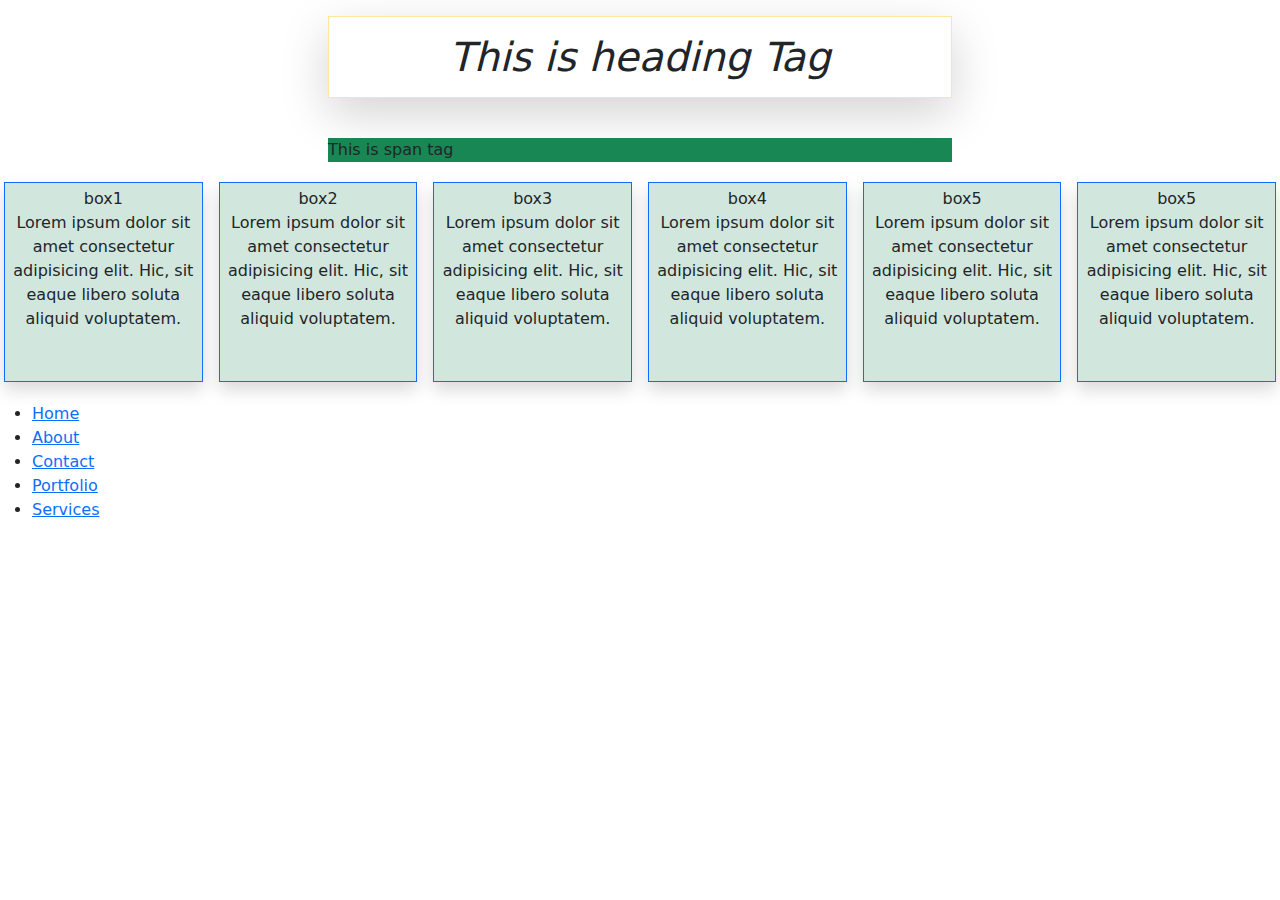
==== index.html @ d581b941 "first bootstrap work completed" ====
<!DOCTYPE html>
<html lang="en">
<head>
    <meta charset="UTF-8">
    <meta http-equiv="X-UA-Compatible" content="IE=edge">
    <meta name="viewport" content="width=device-width, initial-scale=1.0">
    <title>Document</title>
    <link rel="stylesheet" href="https://cdn.jsdelivr.net/npm/bootstrap@5.3.0-alpha1/dist/css/bootstrap.min.css">
    <link rel="stylesheet" href="style.css">
    <script src="https://cdn.jsdelivr.net/npm/bootstrap@5.3.0-alpha1/dist/js/bootstrap.bundle.min.js"></script>

</head>
<body>
    <div class="h1 p-3">
        <h1 class="bs-primary bs-success-bg-subtle text-center shadow-lg w-50 p-3 border-primary fst-italic m-auto border border-warning-subtle">This is heading Tag</h1>
    </div>
    <div class="p p-3">
        <p class="w-50 text-sm-start text-lg-start bg-success border-primary m-auto text-center">This is span tag</p>
    </div>
    <div class="box d-flex flex-row mb-3 grid gap-0 column-gap-3 text-center p-1">
        <div class="box1 border border-primary p-1 shadow bg-success-subtle">box1
            <p>Lorem ipsum dolor sit amet consectetur adipisicing elit. Hic, sit eaque libero soluta aliquid voluptatem.</p>
        </div>
        <div class="box2 box1 border border-primary p-1 shadow bg-success-subtle">box2
            <p>Lorem ipsum dolor sit amet consectetur adipisicing elit. Hic, sit eaque libero soluta aliquid voluptatem.</p>
        </div>
        <div class="box3 box1 border border-primary p-1 shadow bg-success-subtle">box3
            <p>Lorem ipsum dolor sit amet consectetur adipisicing elit. Hic, sit eaque libero soluta aliquid voluptatem.</p>        
        </div>
        <div class="box4 box1 border border-primary p-1 shadow bg-success-subtle">box4
            <p>Lorem ipsum dolor sit amet consectetur adipisicing elit. Hic, sit eaque libero soluta aliquid voluptatem.</p>
        </div>
        <div class="box5 box1 border border-primary p-1 shadow bg-success-subtle">box5
            <p>Lorem ipsum dolor sit amet consectetur adipisicing elit. Hic, sit eaque libero soluta aliquid voluptatem.</p>
        </div>
        <div class="box5 box1 border border-primary p-1 shadow bg-success-subtle">box5
            <p>Lorem ipsum dolor sit amet consectetur adipisicing elit. Hic, sit eaque libero soluta aliquid voluptatem.</p>
        </div>
    </div>
    <div class="menu d-inline">
        <nav>
            <ul>
                <li><a href="#">Home</a></li>
                <li><a href="#">About</a></li>
                <li><a href="#">Contact</a></li>
                <li><a href="#">Portfolio</a></li>
                <li><a href="#">Services</a></li>
            </ul>
        </nav>
    </div>
</body>
</html>
---- style.css ----
body{
    margin: 0;
    padding: 0;
}


.box1{
    width: 200px;
    height: 200px;
}
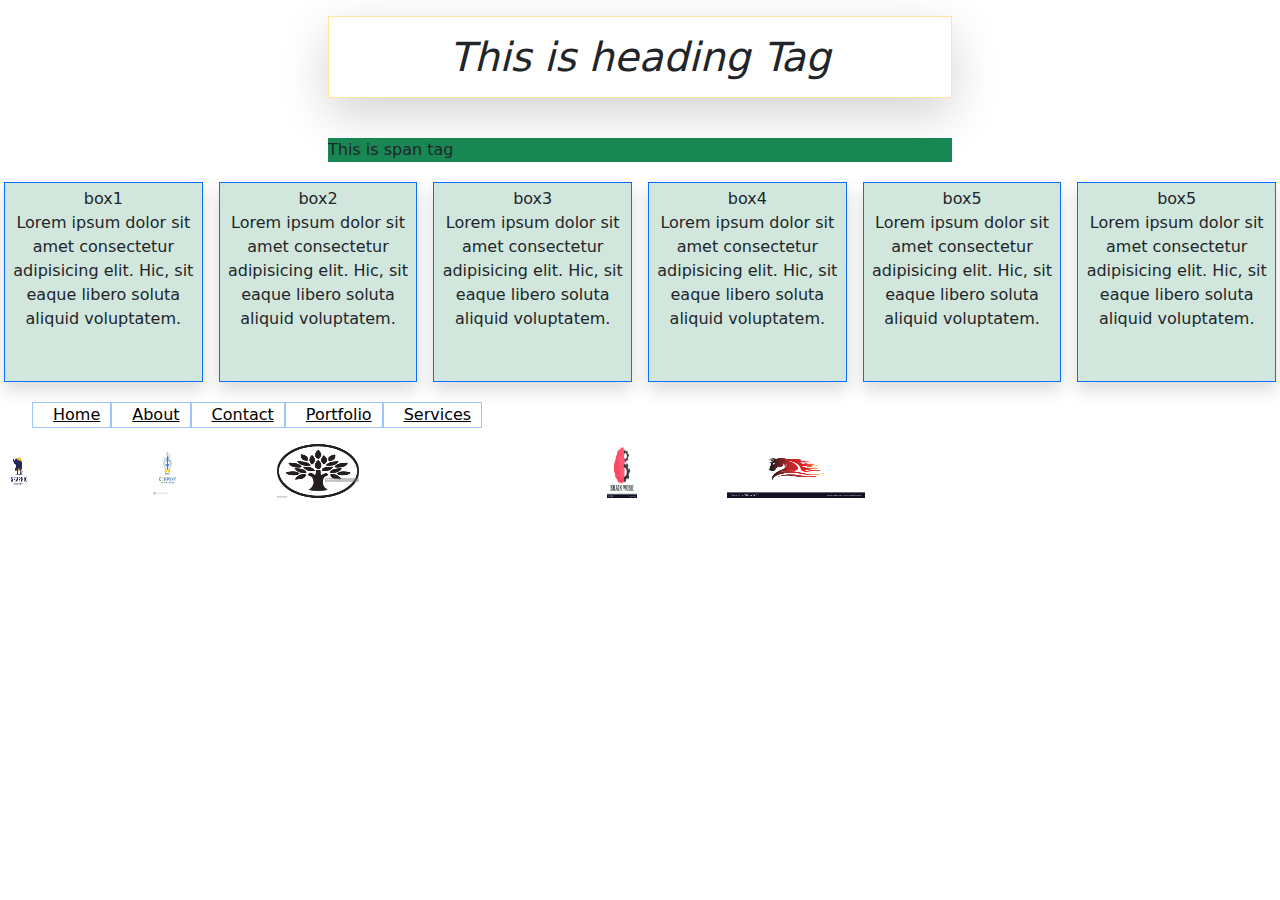
==== commit 38f7f4f4: "bootstrap images added" ====
--- a/index.html
+++ b/index.html
@@ -12,7 +12,7 @@
 </head>
 <body>
     <div class="h1 p-3">
-        <h1 class="bs-primary bs-success-bg-subtle text-center shadow-lg w-50 p-3 border-primary fst-italic m-auto border border-warning-subtle">This is heading Tag</h1>
+        <h1 class="s-successbs-primary b-bg-subtle text-center shadow-lg w-50 p-3 border-primary fst-italic m-auto border border-warning-subtle">This is heading Tag</h1>
     </div>
     <div class="p p-3">
         <p class="w-50 text-sm-start text-lg-start bg-success border-primary m-auto text-center">This is span tag</p>
@@ -37,16 +37,33 @@
             <p>Lorem ipsum dolor sit amet consectetur adipisicing elit. Hic, sit eaque libero soluta aliquid voluptatem.</p>
         </div>
     </div>
-    <div class="menu d-inline">
+    <div class="menu">
         <nav>
-            <ul>
-                <li><a href="#">Home</a></li>
-                <li><a href="#">About</a></li>
-                <li><a href="#">Contact</a></li>
-                <li><a href="#">Portfolio</a></li>
-                <li><a href="#">Services</a></li>
+            <ul class="d-flex flex-row mb-3">
+                <li class="border border-primary-subtle text-decoration-none"><a href="#">Home</a></li>
+                <li class="border border-primary-subtle"><a href="#">About</a></li>
+                <li class="border border-primary-subtle"><a href="#">Contact</a></li>
+                <li class="border border-primary-subtle"><a href="#">Portfolio</a></li>
+                <li class="border border-primary-subtle"><a href="#">Services</a></li>
             </ul>
         </nav>
     </div>
+    <div class="box-start d-flex">
+        <div class="box-start1">
+            <img class="img w-25 h-50" src="./Images/potfolio1 (2).png" alt="">    
+        </div>
+        <div class="box-start1 box-start2">
+            <img class="img w-25 h-50" src="./Images/potfolio1 (3).png" alt="">
+        </div>
+        <div class="box-start1 box-start3">
+            <img class="img w-25 h-50" src="./Images/potfolio1 (4).jpg" alt="">    
+        </div>
+        <div class="box-start1 box-start4">
+           <img class="img w-25 h-50" src="./Images/potfolio1 (5).png" alt="">     
+        </div>
+        <div class="box-start1 box-start15">
+           <img class="img w-25 h-50" src="./Images/potfolio1 (6).jpg" alt="">     
+        </div>
+    </div>
 </body>
 </html>--- a/style.css
+++ b/style.css
@@ -7,4 +7,14 @@
 .box1{
     width: 200px;
     height: 200px;
+}
+.menu ul {
+    list-style-type: none;
+}
+
+.menu ul li a{
+    /* text-decoration: none; */
+    color: black;
+    padding: 0 10px;
+    margin-left: 10px;
 }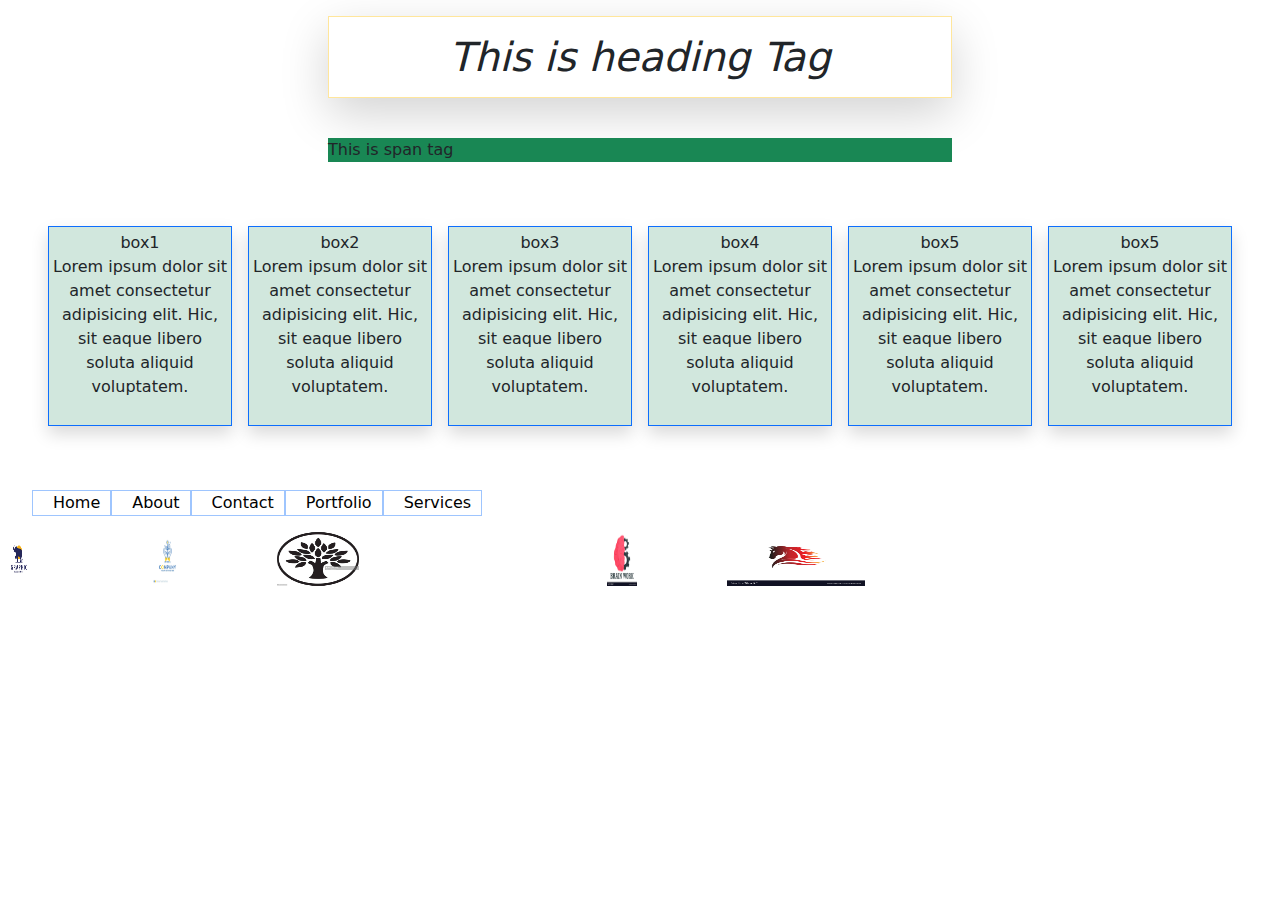
==== commit cb769219: "initial commit" ====
--- a/index.html
+++ b/index.html
@@ -17,8 +17,8 @@
     <div class="p p-3">
         <p class="w-50 text-sm-start text-lg-start bg-success border-primary m-auto text-center">This is span tag</p>
     </div>
-    <div class="box d-flex flex-row mb-3 grid gap-0 column-gap-3 text-center p-1">
-        <div class="box1 border border-primary p-1 shadow bg-success-subtle">box1
+    <div class="box d-flex flex-row mb-3 grid gap-0 column-gap-3 text-center p-5">
+        <div class="box1 border border-primary p-1 shadow bg-success-subtle ml-2">box1
             <p>Lorem ipsum dolor sit amet consectetur adipisicing elit. Hic, sit eaque libero soluta aliquid voluptatem.</p>
         </div>
         <div class="box2 box1 border border-primary p-1 shadow bg-success-subtle">box2
--- a/style.css
+++ b/style.css
@@ -13,7 +13,7 @@
 }
 
 .menu ul li a{
-    /* text-decoration: none; */
+    text-decoration: none;
     color: black;
     padding: 0 10px;
     margin-left: 10px;
